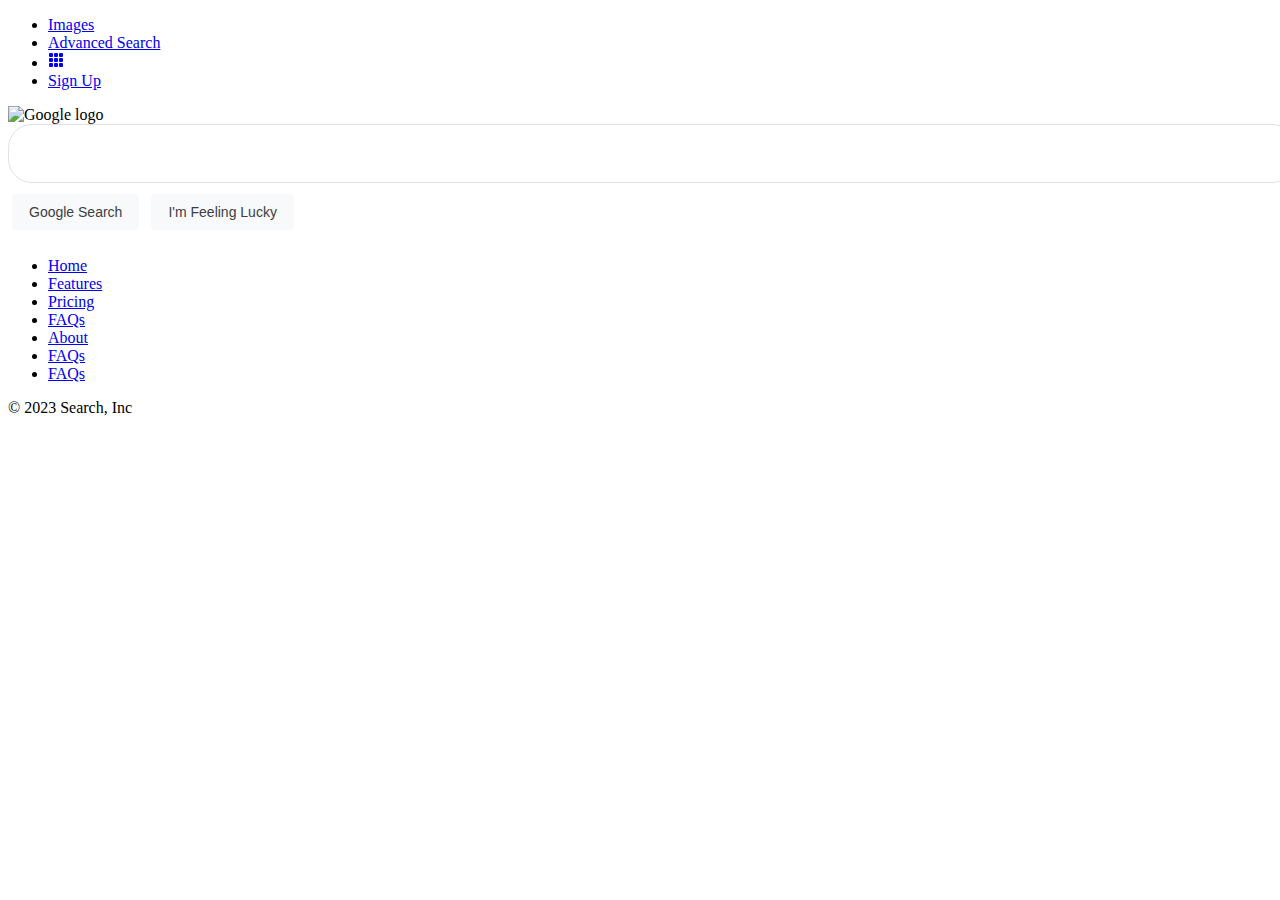
==== search0/index.html @ ef506a93 "Changes" ====
<!doctype html>
<html lang="en" class="h-100">

<head>
    <meta charset="utf-8">
    <meta name="viewport" content="width=device-width, initial-scale=1">
    <title>Search</title>
    <!-- CSS -->
    <link rel="stylesheet" href="style.css">
    <!-- Bootstrap -->
    <link href="https://cdn.jsdelivr.net/npm/bootstrap@5.3.0-alpha3/dist/css/bootstrap.min.css" rel="stylesheet"
        integrity="sha384-KK94CHFLLe+nY2dmCWGMq91rCGa5gtU4mk92HdvYe+M/SXH301p5ILy+dN9+nJOZ" crossorigin="anonymous">
</head>

<body class="d-flex h-100 text-center">
    <div class="cover-containter d-flex w-100 h-100 mx-auto flex-column">
        <header class="mb-4">
            <nav class="container-fluid">
                <ul class="nav d-flex col-12 col-lg-auto me-lg-auto mb-2 justify-content-end mb-md-0 mb-3 py-3">
                    <!-- <li class="nav-item me-auto p-2"><a href="#" class="nav-link link-secondary">Home</a></li> -->
                    <li class="nav-item p-2"><a href="images.html" class="nav-link link-body-emphasis"
                            aria-current="page">Images</a></li>
                    <li class="nav-item p-2"><a href="advanced.html" class="nav-link link-body-emphasis">Advanced
                            Search</a>
                    </li>
                    <li class="nav-item p-2"><a class="nav-link link-body-emphasis"
                            href="https://www.google.com/intl/en/about/products">
                            <svg xmlns="http://www.w3.org/2000/svg" width="16" height="16" fill="currentColor"
                                class="bi bi-grid-3x3-gap-fill" viewBox="0 0 16 16">
                                <path
                                    d="M1 2a1 1 0 0 1 1-1h2a1 1 0 0 1 1 1v2a1 1 0 0 1-1 1H2a1 1 0 0 1-1-1V2zm5 0a1 1 0 0 1 1-1h2a1 1 0 0 1 1 1v2a1 1 0 0 1-1 1H7a1 1 0 0 1-1-1V2zm5 0a1 1 0 0 1 1-1h2a1 1 0 0 1 1 1v2a1 1 0 0 1-1 1h-2a1 1 0 0 1-1-1V2zM1 7a1 1 0 0 1 1-1h2a1 1 0 0 1 1 1v2a1 1 0 0 1-1 1H2a1 1 0 0 1-1-1V7zm5 0a1 1 0 0 1 1-1h2a1 1 0 0 1 1 1v2a1 1 0 0 1-1 1H7a1 1 0 0 1-1-1V7zm5 0a1 1 0 0 1 1-1h2a1 1 0 0 1 1 1v2a1 1 0 0 1-1 1h-2a1 1 0 0 1-1-1V7zM1 12a1 1 0 0 1 1-1h2a1 1 0 0 1 1 1v2a1 1 0 0 1-1 1H2a1 1 0 0 1-1-1v-2zm5 0a1 1 0 0 1 1-1h2a1 1 0 0 1 1 1v2a1 1 0 0 1-1 1H7a1 1 0 0 1-1-1v-2zm5 0a1 1 0 0 1 1-1h2a1 1 0 0 1 1 1v2a1 1 0 0 1-1 1h-2a1 1 0 0 1-1-1v-2z" />
                            </svg>
                        </a></li>
                    <li class="nav-item p-2"><a href="https://accounts.google.com/ServiceLogin" target="_top"
                            class="btn btn-primary" role="button">Sign Up</a></li>
                </ul>
            </nav>
        </header>
        <main class="px-3">
            <div class="container-fluid">
                <div class="row justify-content-center">
                    <div class="col-auto">
                        <img src="https://www.google.com/images/branding/googlelogo/1x/googlelogo_color_272x92dp.png"
                            alt="Google logo">
                    </div>
                </div>
                <div class="row justify-content-center">
                    <div class="col-5">
                        <form class=" row" action="https://google.com/search">
                            <div class="justify-content-center pt-1 g-4">
                                <!-- <input class="form-control form-control-lg rounded-bar" type="text" name="q" autofocus -->
                                <input class="rounded-bar" type="text" name="q" aria-label="Search bar">
                            </div>
                            <div class="row g-3 justify-content-center">
                                <button type="submit" class="col-auto mb-3 mx-1 btn-search">Google
                                    Search</button>
                                <button type="submit" class="col-auto mb-3 mx-1 btn-search" name="btnI">I'm Feeling
                                    Lucky</button>
                            </div>
                        </form>
                    </div>
                </div>
            </div>
        </main>
        <footer class="footer mt-auto py-3 mt-4 bg-body-tertiary">
            <div class="container-fluid">
                <ul class="nav justify-content-center border-bottom pb-3 mb-3">
                    <li class="nav-item"><a href="#" class="nav-link px-2 text-body-secondary">Home</a></li>
                    <li class="nav-item"><a href="#" class="nav-link px-2 text-body-secondary">Features</a></li>
                    <li class="nav-item"><a href="#" class="nav-link px-2 text-body-secondary">Pricing</a></li>
                    <li class="nav-item"><a href="#" class="nav-link px-2 text-body-secondary">FAQs</a></li>
                    <li class="nav-item ms-auto"><a href="#" class="nav-link px-2 text-body-secondary">About</a></li>
                    <li class="nav-item"><a href="#" class="nav-link px-2 text-body-secondary">FAQs</a></li>
                    <li class="nav-item me"><a href="#" class="nav-link px-2 text-body-secondary">FAQs</a></li>
                </ul>
                <p class="text-center text-body-secondary">© 2023 Search, Inc</p>
            </div>
        </footer>
    </div>
    <script src="https://cdn.jsdelivr.net/npm/bootstrap@5.3.0-alpha3/dist/js/bootstrap.bundle.min.js"
        integrity="sha384-ENjdO4Dr2bkBIFxQpeoTz1HIcje39Wm4jDKdf19U8gI4ddQ3GYNS7NTKfAdVQSZe"
        crossorigin="anonymous"></script>
</body>

</html>
---- search0/style.css ----
/* Main search bar */
.rounded-bar {
    display: flex;
    z-index: 3;
    height: 48px;
    background: #fff;
    border: 1px solid #dfe1e5;
    border-radius: 24px;
    margin: 0 auto;
    padding: 5px 8px 4px 14px;
    width: 100%;
    font-size: 16px;
}

.rounded-bar:hover {
    box-shadow: rgba(99, 99, 99, 0.2) 0px 2px 8px 0px;
}

.rounded-bar:focus {
    box-shadow: rgba(99, 99, 99, 0.2) 0px 2px 8px 0px;
    outline: 1px solid #dfe1e5;
}

/* Main search bottons */
.btn-search {
    background-color: #f8f9fa;
    border: 1px solid #f8f9fa;
    border-radius: 4px;
    color: #3c4043;
    font-family: arial, sans-serif;
    font-size: 14px;
    margin: 11px 4px;
    padding: 0 16px;
    line-height: 27px;
    height: 36px;
    min-width: 54px;
    text-align: center;
    cursor: pointer;
    user-select: none;
}

.btn-search:hover {
    box-shadow: rgba(99, 99, 99, 0.2) 0px 2px 8px 0px;
    outline: 1px solid #dfe1e5;
}

.btn-search:focus {
    box-shadow: rgba(99, 99, 99, 0.2) 0px 2px 8px 0px;
    outline: 1px solid #dfe1e5;
}
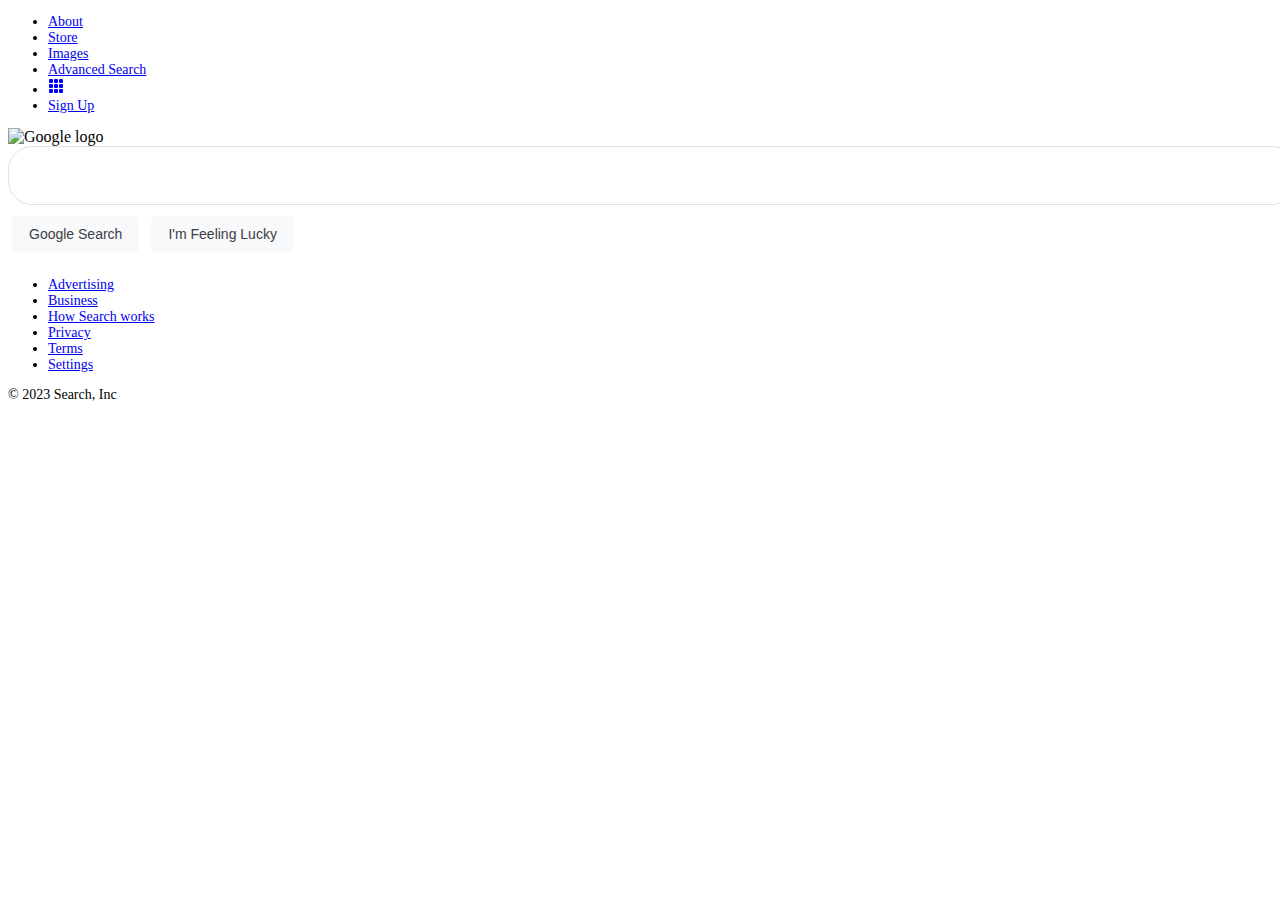
==== commit 50336025: "changes search0/index.html" ====
--- a/search0/index.html
+++ b/search0/index.html
@@ -14,16 +14,19 @@
 
 <body class="d-flex h-100 text-center">
     <div class="cover-containter d-flex w-100 h-100 mx-auto flex-column">
-        <header class="mb-4">
+        <header class="mb-4" style="font-size: 14px;">
             <nav class="container-fluid">
                 <ul class="nav d-flex col-12 col-lg-auto me-lg-auto mb-2 justify-content-end mb-md-0 mb-3 py-3">
-                    <!-- <li class="nav-item me-auto p-2"><a href="#" class="nav-link link-secondary">Home</a></li> -->
-                    <li class="nav-item p-2"><a href="images.html" class="nav-link link-body-emphasis"
+                    <li class="nav-item p-1"><a href="#https://about.google/"
+                            class="nav-link link-body-emphasis">About</a></li>
+                    <li class="nav-item me-auto p-1"><a href="https://store.google.com/"
+                            class="nav-link link-body-emphasis">Store</a></li>
+                    <li class="nav-item p-1"><a href="images.html" class="nav-link link-body-emphasis"
                             aria-current="page">Images</a></li>
-                    <li class="nav-item p-2"><a href="advanced.html" class="nav-link link-body-emphasis">Advanced
+                    <li class="nav-item p-1"><a href="advanced.html" class="nav-link link-body-emphasis">Advanced
                             Search</a>
                     </li>
-                    <li class="nav-item p-2"><a class="nav-link link-body-emphasis"
+                    <li class="nav-item p-1"><a class="nav-link link-body-emphasis"
                             href="https://www.google.com/intl/en/about/products">
                             <svg xmlns="http://www.w3.org/2000/svg" width="16" height="16" fill="currentColor"
                                 class="bi bi-grid-3x3-gap-fill" viewBox="0 0 16 16">
@@ -31,7 +34,7 @@
                                     d="M1 2a1 1 0 0 1 1-1h2a1 1 0 0 1 1 1v2a1 1 0 0 1-1 1H2a1 1 0 0 1-1-1V2zm5 0a1 1 0 0 1 1-1h2a1 1 0 0 1 1 1v2a1 1 0 0 1-1 1H7a1 1 0 0 1-1-1V2zm5 0a1 1 0 0 1 1-1h2a1 1 0 0 1 1 1v2a1 1 0 0 1-1 1h-2a1 1 0 0 1-1-1V2zM1 7a1 1 0 0 1 1-1h2a1 1 0 0 1 1 1v2a1 1 0 0 1-1 1H2a1 1 0 0 1-1-1V7zm5 0a1 1 0 0 1 1-1h2a1 1 0 0 1 1 1v2a1 1 0 0 1-1 1H7a1 1 0 0 1-1-1V7zm5 0a1 1 0 0 1 1-1h2a1 1 0 0 1 1 1v2a1 1 0 0 1-1 1h-2a1 1 0 0 1-1-1V7zM1 12a1 1 0 0 1 1-1h2a1 1 0 0 1 1 1v2a1 1 0 0 1-1 1H2a1 1 0 0 1-1-1v-2zm5 0a1 1 0 0 1 1-1h2a1 1 0 0 1 1 1v2a1 1 0 0 1-1 1H7a1 1 0 0 1-1-1v-2zm5 0a1 1 0 0 1 1-1h2a1 1 0 0 1 1 1v2a1 1 0 0 1-1 1h-2a1 1 0 0 1-1-1v-2z" />
                             </svg>
                         </a></li>
-                    <li class="nav-item p-2"><a href="https://accounts.google.com/ServiceLogin" target="_top"
+                    <li class="nav-item p-1"><a href="https://accounts.google.com/ServiceLogin" target="_top"
                             class="btn btn-primary" role="button">Sign Up</a></li>
                 </ul>
             </nav>
@@ -45,11 +48,12 @@
                     </div>
                 </div>
                 <div class="row justify-content-center">
-                    <div class="col-5">
+                    <div class="col-sm-8 col-lg-5">
                         <form class=" row" action="https://google.com/search">
                             <div class="justify-content-center pt-1 g-4">
                                 <!-- <input class="form-control form-control-lg rounded-bar" type="text" name="q" autofocus -->
-                                <input class="rounded-bar" type="text" name="q" aria-label="Search bar">
+                                <input class="rounded-bar" type="text" name="q" aria-label="Search bar"
+                                    autocomplete="off">
                             </div>
                             <div class="row g-3 justify-content-center">
                                 <button type="submit" class="col-auto mb-3 mx-1 btn-search">Google
@@ -62,16 +66,15 @@
                 </div>
             </div>
         </main>
-        <footer class="footer mt-auto py-3 mt-4 bg-body-tertiary">
+        <footer class="footer mt-auto py-3 mt-4 bg-body-tertiary" style="font-size: 14px;">
             <div class="container-fluid">
                 <ul class="nav justify-content-center border-bottom pb-3 mb-3">
-                    <li class="nav-item"><a href="#" class="nav-link px-2 text-body-secondary">Home</a></li>
-                    <li class="nav-item"><a href="#" class="nav-link px-2 text-body-secondary">Features</a></li>
-                    <li class="nav-item"><a href="#" class="nav-link px-2 text-body-secondary">Pricing</a></li>
-                    <li class="nav-item"><a href="#" class="nav-link px-2 text-body-secondary">FAQs</a></li>
-                    <li class="nav-item ms-auto"><a href="#" class="nav-link px-2 text-body-secondary">About</a></li>
-                    <li class="nav-item"><a href="#" class="nav-link px-2 text-body-secondary">FAQs</a></li>
-                    <li class="nav-item me"><a href="#" class="nav-link px-2 text-body-secondary">FAQs</a></li>
+                    <li class="nav-item"><a href="#" class="nav-link px-2 text-body-secondary">Advertising</a></li>
+                    <li class="nav-item"><a href="#" class="nav-link px-2 text-body-secondary">Business</a></li>
+                    <li class="nav-item"><a href="#" class="nav-link px-2 text-body-secondary">How Search works</a></li>
+                    <li class="nav-item ms-auto"><a href="#" class="nav-link px-2 text-body-secondary">Privacy</a></li>
+                    <li class="nav-item"><a href="#" class="nav-link px-2 text-body-secondary">Terms</a></li>
+                    <li class="nav-item"><a href="#" class="nav-link px-2 text-body-secondary">Settings</a></li>
                 </ul>
                 <p class="text-center text-body-secondary">© 2023 Search, Inc</p>
             </div>
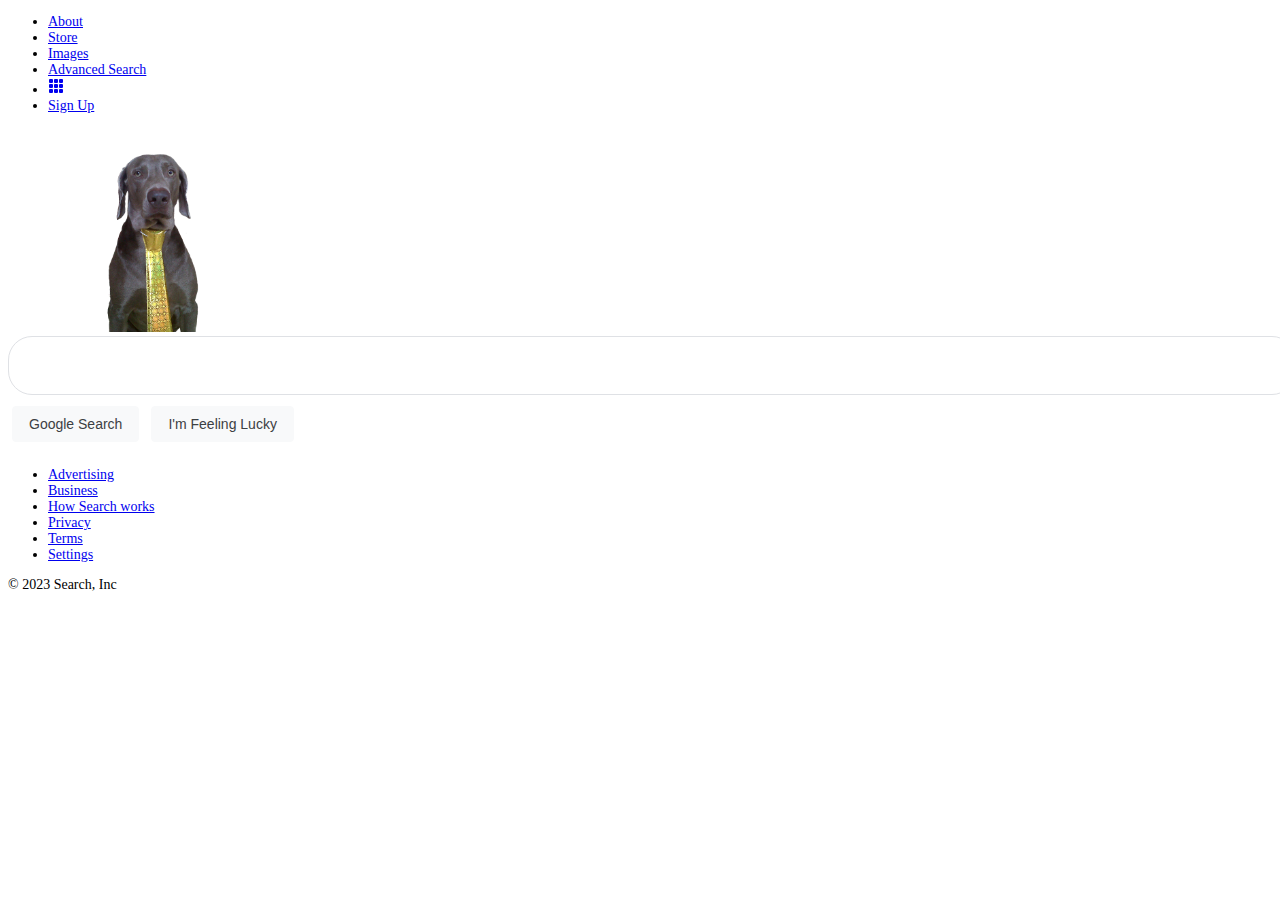
==== commit eb67e0ba: "add fancy-dog img & comments to index.html" ====
--- a/search0/index.html
+++ b/search0/index.html
@@ -15,6 +15,7 @@
 <body class="d-flex h-100 text-center">
     <div class="cover-containter d-flex w-100 h-100 mx-auto flex-column">
         <header class="mb-4" style="font-size: 14px;">
+            <!-- Navbar -->
             <nav class="container-fluid">
                 <ul class="nav d-flex col-12 col-lg-auto me-lg-auto mb-2 justify-content-end mb-md-0 mb-3 py-3">
                     <li class="nav-item p-1"><a href="#https://about.google/"
@@ -41,20 +42,24 @@
         </header>
         <main class="px-3">
             <div class="container-fluid">
+                <!-- Image -->
                 <div class="row justify-content-center">
                     <div class="col-auto">
-                        <img src="https://www.google.com/images/branding/googlelogo/1x/googlelogo_color_272x92dp.png"
-                            alt="Google logo">
+                        <!-- <img src="https://www.google.com/images/branding/googlelogo/1x/googlelogo_color_272x92dp.png"
+                            width="272" alt="Google logo"> -->
+                        <img src="fancy_dog.png" width="272" alt="A fancy dog">
                     </div>
                 </div>
+                <!-- Search bar -->
                 <div class="row justify-content-center">
                     <div class="col-sm-8 col-lg-5">
                         <form class=" row" action="https://google.com/search">
                             <div class="justify-content-center pt-1 g-4">
-                                <!-- <input class="form-control form-control-lg rounded-bar" type="text" name="q" autofocus -->
+                                <!-- Bar -->
                                 <input class="rounded-bar" type="text" name="q" aria-label="Search bar"
                                     autocomplete="off">
                             </div>
+                            <!-- Search bar buttons -->
                             <div class="row g-3 justify-content-center">
                                 <button type="submit" class="col-auto mb-3 mx-1 btn-search">Google
                                     Search</button>
@@ -66,6 +71,7 @@
                 </div>
             </div>
         </main>
+        <!-- Footer -->
         <footer class="footer mt-auto py-3 mt-4 bg-body-tertiary" style="font-size: 14px;">
             <div class="container-fluid">
                 <ul class="nav justify-content-center border-bottom pb-3 mb-3">
@@ -80,6 +86,7 @@
             </div>
         </footer>
     </div>
+    <!-- JS -->
     <script src="https://cdn.jsdelivr.net/npm/bootstrap@5.3.0-alpha3/dist/js/bootstrap.bundle.min.js"
         integrity="sha384-ENjdO4Dr2bkBIFxQpeoTz1HIcje39Wm4jDKdf19U8gI4ddQ3GYNS7NTKfAdVQSZe"
         crossorigin="anonymous"></script>
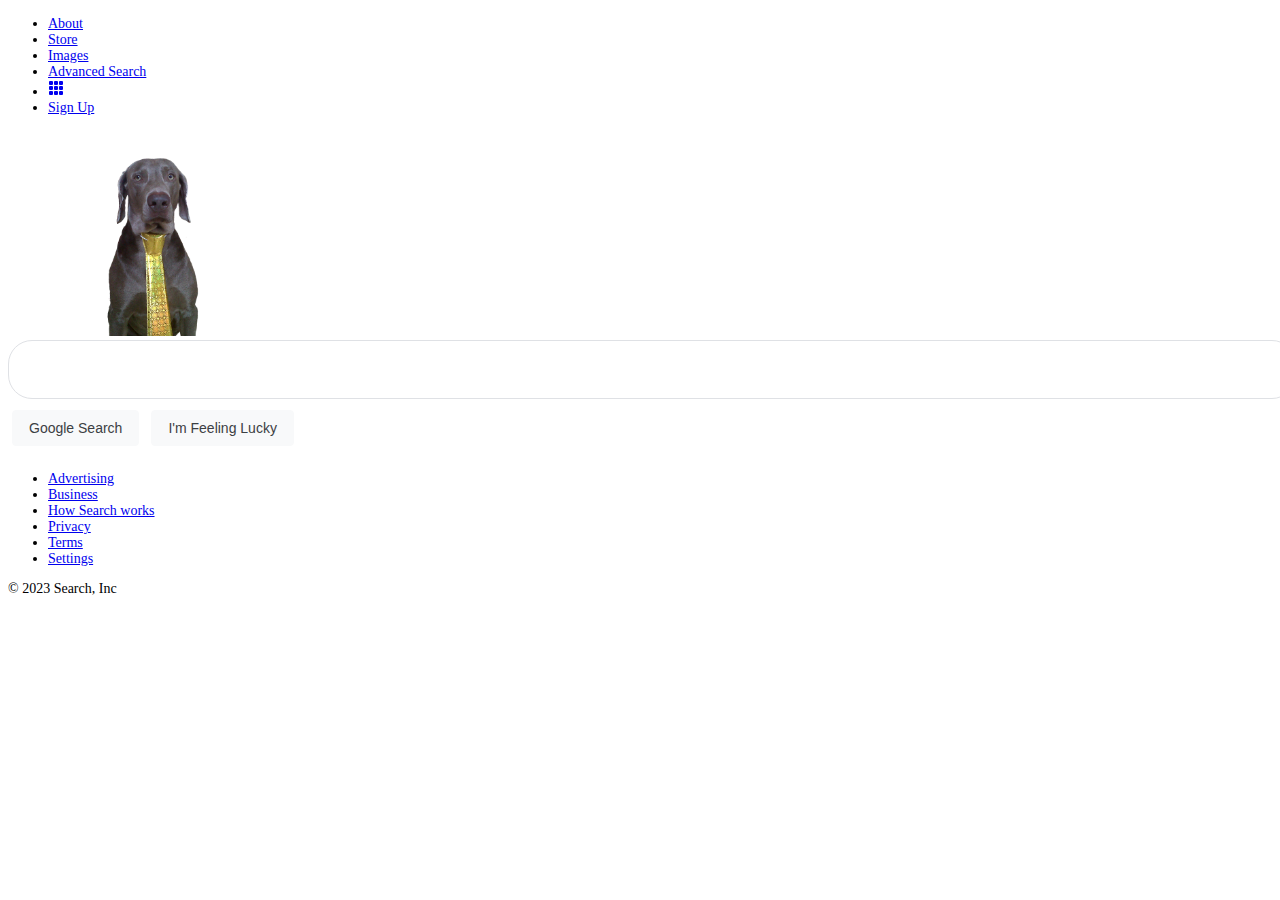
==== commit f29d6b4a: "changes style.css & index.html" ====
--- a/search0/index.html
+++ b/search0/index.html
@@ -14,7 +14,7 @@
 
 <body class="d-flex h-100 text-center">
     <div class="cover-containter d-flex w-100 h-100 mx-auto flex-column">
-        <header class="mb-4" style="font-size: 14px;">
+        <header class="mb-4">
             <!-- Navbar -->
             <nav class="container-fluid">
                 <ul class="nav d-flex col-12 col-lg-auto me-lg-auto mb-2 justify-content-end mb-md-0 mb-3 py-3">
@@ -72,14 +72,19 @@
             </div>
         </main>
         <!-- Footer -->
-        <footer class="footer mt-auto py-3 mt-4 bg-body-tertiary" style="font-size: 14px;">
+        <footer class="footer mt-auto py-2 mt-4 bg-body-tertiary">
             <div class="container-fluid">
-                <ul class="nav justify-content-center border-bottom pb-3 mb-3">
-                    <li class="nav-item"><a href="#" class="nav-link px-2 text-body-secondary">Advertising</a></li>
-                    <li class="nav-item"><a href="#" class="nav-link px-2 text-body-secondary">Business</a></li>
-                    <li class="nav-item"><a href="#" class="nav-link px-2 text-body-secondary">How Search works</a></li>
-                    <li class="nav-item ms-auto"><a href="#" class="nav-link px-2 text-body-secondary">Privacy</a></li>
-                    <li class="nav-item"><a href="#" class="nav-link px-2 text-body-secondary">Terms</a></li>
+                <ul class="nav justify-content-center border-bottom pb-2 mb-2">
+                    <li class="nav-item"><a href="https://ads.google.com/"
+                            class="nav-link px-2 text-body-secondary">Advertising</a></li>
+                    <li class="nav-item"><a href="https://smallbusiness.withgoogle.com/"
+                            class="nav-link px-2 text-body-secondary">Business</a></li>
+                    <li class="nav-item"><a href="https://www.google.com/search/howsearchworks/"
+                            class="nav-link px-2 text-body-secondary">How Search works</a></li>
+                    <li class="nav-item ms-auto"><a href="https://policies.google.com/privacy"
+                            class="nav-link px-2 text-body-secondary">Privacy</a></li>
+                    <li class="nav-item"><a href="https://policies.google.com/terms"
+                            class="nav-link px-2 text-body-secondary">Terms</a></li>
                     <li class="nav-item"><a href="#" class="nav-link px-2 text-body-secondary">Settings</a></li>
                 </ul>
                 <p class="text-center text-body-secondary">© 2023 Search, Inc</p>
--- a/search0/style.css
+++ b/search0/style.css
@@ -1,3 +1,10 @@
+/* Header - 
+   Navbar */
+header li,
+a[role="button"] {
+    font-size: 14px;
+}
+
 /* Main search bar */
 .rounded-bar {
     display: flex;
@@ -47,4 +54,13 @@
 .btn-search:focus {
     box-shadow: rgba(99, 99, 99, 0.2) 0px 2px 8px 0px;
     outline: 1px solid #dfe1e5;
+}
+
+/* Footer */
+footer {
+    font-size: 14px;
+}
+
+footer a:hover {
+    text-decoration: underline;
 }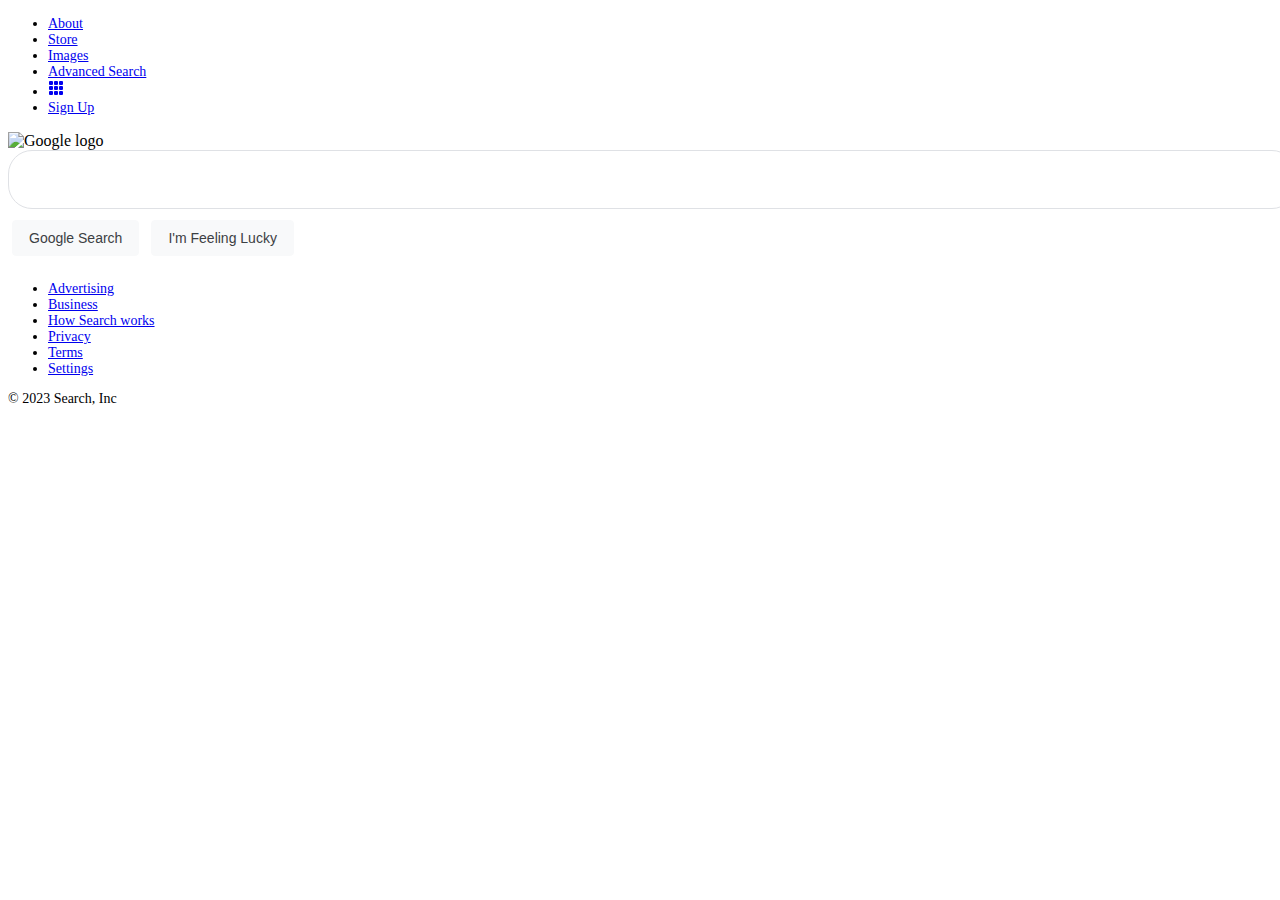
==== commit e2d5c4b9: "changes images.html, index.html, and style.css" ====
--- a/search0/index.html
+++ b/search0/index.html
@@ -45,9 +45,9 @@
                 <!-- Image -->
                 <div class="row justify-content-center">
                     <div class="col-auto">
-                        <!-- <img src="https://www.google.com/images/branding/googlelogo/1x/googlelogo_color_272x92dp.png"
-                            width="272" alt="Google logo"> -->
-                        <img src="fancy_dog.png" width="272" alt="A fancy dog">
+                        <img src="https://www.google.com/images/branding/googlelogo/1x/googlelogo_color_272x92dp.png"
+                            width="272" alt="Google logo">
+                        <!-- <img src="fancy_dog.png" width="272" alt="A fancy dog"> -->
                     </div>
                 </div>
                 <!-- Search bar -->
--- a/search0/style.css
+++ b/search0/style.css
@@ -4,6 +4,17 @@
 a[role="button"] {
     font-size: 14px;
 }
+
+/* Image area */
+.txt {
+    color: #4285f4;
+    font: 16px/16px roboto-regular, arial, sans-serif;
+    position: relative;
+    left: -62px;
+    bottom: -39px;
+    white-space: nowrap;
+}
+
 
 /* Main search bar */
 .rounded-bar {
